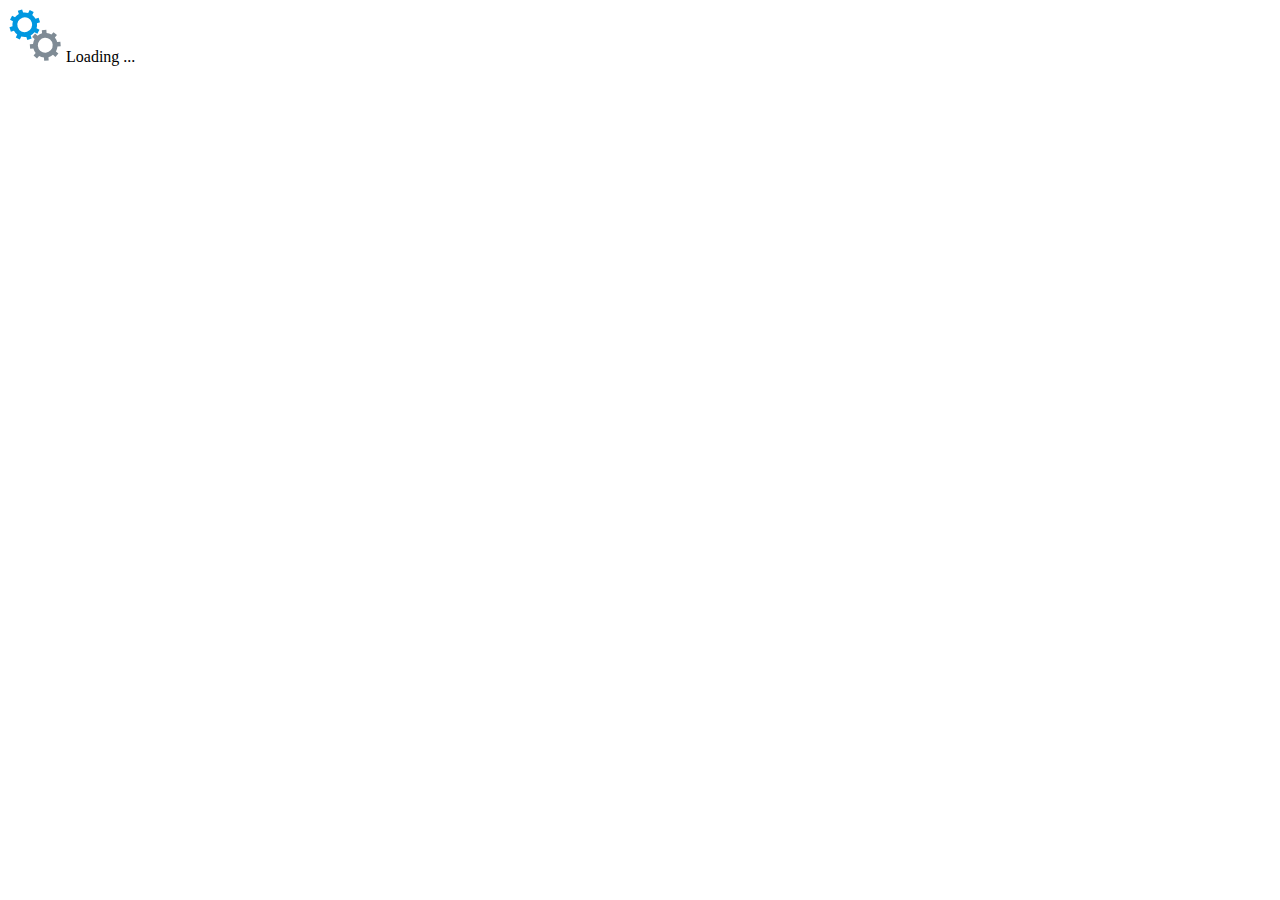
==== dolphinscheduler-all/src/main/resources/static/index.html @ a117adda "全并为一个单体程序" ====
<!doctype html><html><head><meta charset="utf-8"><meta http-equiv="X-UA-Compatible" content="IE=edge,chrome=1"><meta http-equiv="Cache-Control" content="no-cache, no-store, must-revalidate"><meta http-equiv="Pragma" content="no-cache"><meta http-equiv="Expires" content="0"><meta name="apple-mobile-web-app-capable" content="yes"><meta name="apple-mobile-web-app-title" content="标题"><meta name="apple-mobile-web-app-status-bar-style" content="black-translucent"><meta name="format-detection" content="telphone=no, email=no"><meta name="screen-orientation" content="portrait"><meta name="x5-orientation" content="portrait"><meta name="theme-color" content="#4a8dee"><meta name="msapplication-navbutton-color" content="#4a8dee"><meta name="viewport" content="width=device-width,user-scalable=no,initial-scale=1,maximum-scale=1,minimum-scale=1"><title>DolphinScheduler</title><link rel="shortcut icon" href="/dolphinscheduler/ui/favicon.png"><link href="/dolphinscheduler/ui/css/home/index.7fb2a28.css?134d9eaf7379b46f95dc" 
rel="stylesheet"></head><body><div id="app"></div><div id="contextmenu" class="contextmenu"></div><div class="global-loading"><div class="svg-box"><svg class="lds-gears" width="54px" height="54px" xmlns="http://www.w3.org/2000/svg" xmlns:xlink="http://www.w3.org/1999/xlink" viewBox="0 0 100 100" preserveAspectRatio="xMidYMid" style="background: none;"><g transform="translate(50 50)"><g transform="translate(-19 -19) scale(0.6)"><g transform="rotate(107.866)"><animateTransform attributeName="transform" type="rotate" values="0;360" keyTimes="0;1" dur="1s" begin="0s" repeatCount="indefinite"></animateTransform><path 
d="M37.3496987939662 -7 L47.3496987939662 -7 L47.3496987939662 7 L37.3496987939662 7 A38 38 0 0 1 31.359972760794346 21.46047782418268 L31.359972760794346 21.46047782418268 L38.431040572659825 28.531545636048154 L28.531545636048154 38.431040572659825 L21.46047782418268 31.359972760794346 A38 38 0 0 1 7.0000000000000036 37.3496987939662 L7.0000000000000036 37.3496987939662 L7.000000000000004 47.3496987939662 L-6.999999999999999 47.3496987939662 L-7 37.3496987939662 A38 38 0 0 1 -21.46047782418268 31.35997276079435 L-21.46047782418268 31.35997276079435 L-28.531545636048154 38.431040572659825 L-38.43104057265982 28.531545636048158 L-31.359972760794346 21.460477824182682 A38 38 0 0 1 -37.3496987939662 7.000000000000007 L-37.3496987939662 7.000000000000007 L-47.3496987939662 7.000000000000008 L-47.3496987939662 -6.9999999999999964 L-37.3496987939662 -6.999999999999997 A38 38 0 0 1 -31.35997276079435 -21.460477824182675 L-31.35997276079435 -21.460477824182675 L-38.431040572659825 -28.531545636048147 L-28.53154563604818 -38.4310405726598 L-21.4604778241827 -31.35997276079433 A38 38 0 0 1 -6.999999999999992 -37.3496987939662 L-6.999999999999992 -37.3496987939662 L-6.999999999999994 -47.3496987939662 L6.999999999999977 -47.3496987939662 L6.999999999999979 -37.3496987939662 A38 38 0 0 1 21.460477824182686 -31.359972760794342 L21.460477824182686 -31.359972760794342 L28.531545636048158 -38.43104057265982 L38.4310405726598 -28.53154563604818 L31.35997276079433 -21.4604778241827 A38 38 0 0 1 37.3496987939662 -6.999999999999995 M0 -23A23 23 0 1 0 0 23 A23 23 0 1 0 0 -23" 
fill="#0097e0"></path></g></g><g transform="translate(19 19) scale(0.6)"><g transform="rotate(229.634)"><animateTransform attributeName="transform" type="rotate" values="360;0" keyTimes="0;1" dur="1s" begin="-0.0625s" repeatCount="indefinite"></animateTransform><path 
d="M37.3496987939662 -7 L47.3496987939662 -7 L47.3496987939662 7 L37.3496987939662 7 A38 38 0 0 1 31.359972760794346 21.46047782418268 L31.359972760794346 21.46047782418268 L38.431040572659825 28.531545636048154 L28.531545636048154 38.431040572659825 L21.46047782418268 31.359972760794346 A38 38 0 0 1 7.0000000000000036 37.3496987939662 L7.0000000000000036 37.3496987939662 L7.000000000000004 47.3496987939662 L-6.999999999999999 47.3496987939662 L-7 37.3496987939662 A38 38 0 0 1 -21.46047782418268 31.35997276079435 L-21.46047782418268 31.35997276079435 L-28.531545636048154 38.431040572659825 L-38.43104057265982 28.531545636048158 L-31.359972760794346 21.460477824182682 A38 38 0 0 1 -37.3496987939662 7.000000000000007 L-37.3496987939662 7.000000000000007 L-47.3496987939662 7.000000000000008 L-47.3496987939662 -6.9999999999999964 L-37.3496987939662 -6.999999999999997 A38 38 0 0 1 -31.35997276079435 -21.460477824182675 L-31.35997276079435 -21.460477824182675 L-38.431040572659825 -28.531545636048147 L-28.53154563604818 -38.4310405726598 L-21.4604778241827 -31.35997276079433 A38 38 0 0 1 -6.999999999999992 -37.3496987939662 L-6.999999999999992 -37.3496987939662 L-6.999999999999994 -47.3496987939662 L6.999999999999977 -47.3496987939662 L6.999999999999979 -37.3496987939662 A38 38 0 0 1 21.460477824182686 -31.359972760794342 L21.460477824182686 -31.359972760794342 L28.531545636048158 -38.43104057265982 L38.4310405726598 -28.53154563604818 L31.35997276079433 -21.4604778241827 A38 38 0 0 1 37.3496987939662 -6.999999999999995 M0 -23A23 23 0 1 0 0 23 A23 23 0 1 0 0 -23" 
fill="#7f8b95"></path></g></g></g></svg> <span class="sp1">Loading ...</span></div></div><script src="/dolphinscheduler/ui/js/home/index.16958ce.js?134d9eaf7379b46f95dc"></script></body></html>
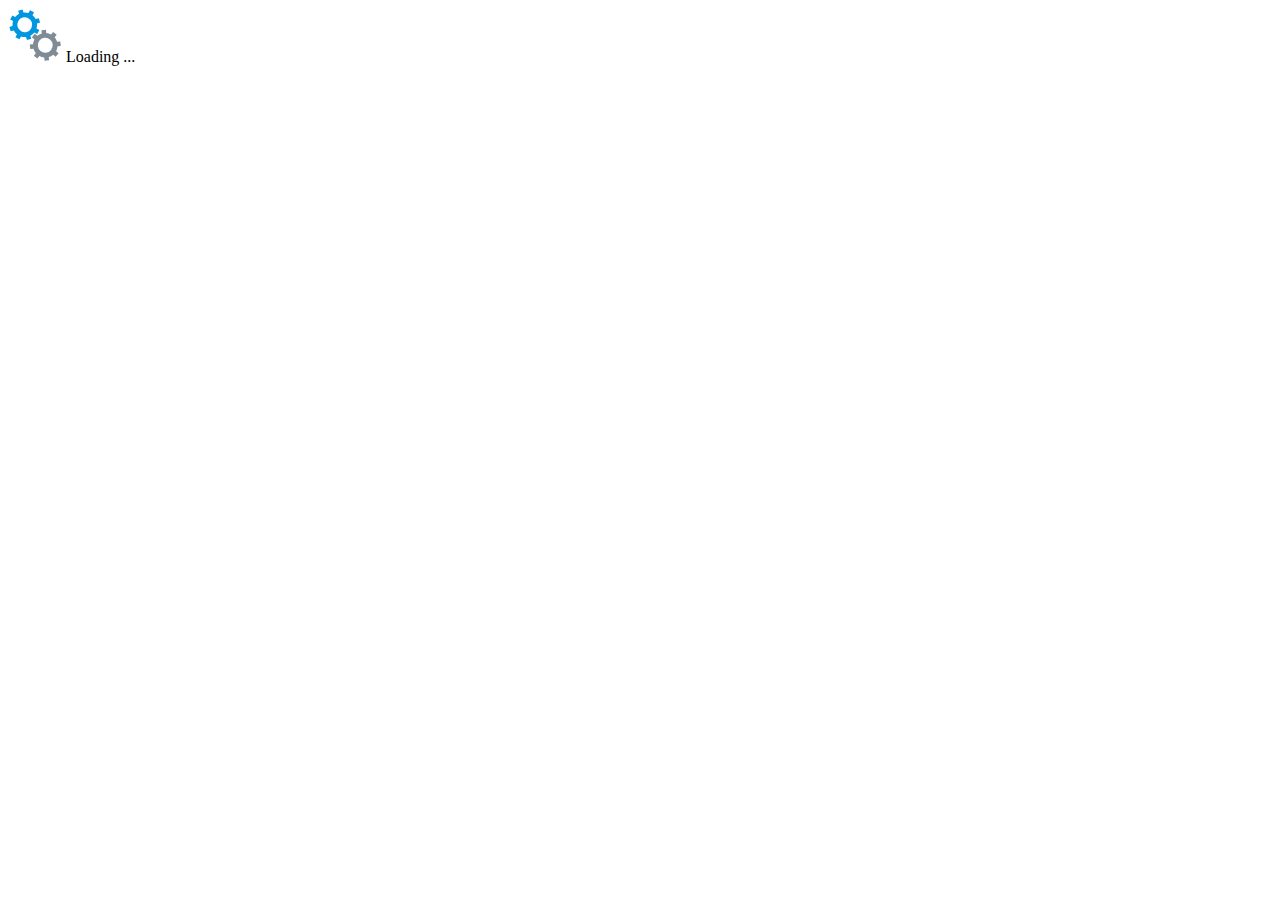
==== commit dba17660: "更改 master.max.cpuload.avg:98 master.reserved.memory:0.1 增加任务编辑弹框宽 增加打包脚本" ====
--- a/dolphinscheduler-all/src/main/resources/static/index.html
+++ b/dolphinscheduler-all/src/main/resources/static/index.html
@@ -1,6 +1,6 @@
-<!doctype html><html><head><meta charset="utf-8"><meta http-equiv="X-UA-Compatible" content="IE=edge,chrome=1"><meta http-equiv="Cache-Control" content="no-cache, no-store, must-revalidate"><meta http-equiv="Pragma" content="no-cache"><meta http-equiv="Expires" content="0"><meta name="apple-mobile-web-app-capable" content="yes"><meta name="apple-mobile-web-app-title" content="标题"><meta name="apple-mobile-web-app-status-bar-style" content="black-translucent"><meta name="format-detection" content="telphone=no, email=no"><meta name="screen-orientation" content="portrait"><meta name="x5-orientation" content="portrait"><meta name="theme-color" content="#4a8dee"><meta name="msapplication-navbutton-color" content="#4a8dee"><meta name="viewport" content="width=device-width,user-scalable=no,initial-scale=1,maximum-scale=1,minimum-scale=1"><title>DolphinScheduler</title><link rel="shortcut icon" href="/dolphinscheduler/ui/favicon.png"><link href="/dolphinscheduler/ui/css/home/index.7fb2a28.css?134d9eaf7379b46f95dc" 
+<!doctype html><html><head><meta charset="utf-8"><meta http-equiv="X-UA-Compatible" content="IE=edge,chrome=1"><meta http-equiv="Cache-Control" content="no-cache, no-store, must-revalidate"><meta http-equiv="Pragma" content="no-cache"><meta http-equiv="Expires" content="0"><meta name="apple-mobile-web-app-capable" content="yes"><meta name="apple-mobile-web-app-title" content="标题"><meta name="apple-mobile-web-app-status-bar-style" content="black-translucent"><meta name="format-detection" content="telphone=no, email=no"><meta name="screen-orientation" content="portrait"><meta name="x5-orientation" content="portrait"><meta name="theme-color" content="#4a8dee"><meta name="msapplication-navbutton-color" content="#4a8dee"><meta name="viewport" content="width=device-width,user-scalable=no,initial-scale=1,maximum-scale=1,minimum-scale=1"><title>DolphinScheduler</title><link rel="shortcut icon" href="/dolphinscheduler/ui/favicon.png"><link href="/dolphinscheduler/ui/css/home/index.7fb2a28.css?49a3c5460f13a5ecc6d3" 
 rel="stylesheet"></head><body><div id="app"></div><div id="contextmenu" class="contextmenu"></div><div class="global-loading"><div class="svg-box"><svg class="lds-gears" width="54px" height="54px" xmlns="http://www.w3.org/2000/svg" xmlns:xlink="http://www.w3.org/1999/xlink" viewBox="0 0 100 100" preserveAspectRatio="xMidYMid" style="background: none;"><g transform="translate(50 50)"><g transform="translate(-19 -19) scale(0.6)"><g transform="rotate(107.866)"><animateTransform attributeName="transform" type="rotate" values="0;360" keyTimes="0;1" dur="1s" begin="0s" repeatCount="indefinite"></animateTransform><path 
 d="M37.3496987939662 -7 L47.3496987939662 -7 L47.3496987939662 7 L37.3496987939662 7 A38 38 0 0 1 31.359972760794346 21.46047782418268 L31.359972760794346 21.46047782418268 L38.431040572659825 28.531545636048154 L28.531545636048154 38.431040572659825 L21.46047782418268 31.359972760794346 A38 38 0 0 1 7.0000000000000036 37.3496987939662 L7.0000000000000036 37.3496987939662 L7.000000000000004 47.3496987939662 L-6.999999999999999 47.3496987939662 L-7 37.3496987939662 A38 38 0 0 1 -21.46047782418268 31.35997276079435 L-21.46047782418268 31.35997276079435 L-28.531545636048154 38.431040572659825 L-38.43104057265982 28.531545636048158 L-31.359972760794346 21.460477824182682 A38 38 0 0 1 -37.3496987939662 7.000000000000007 L-37.3496987939662 7.000000000000007 L-47.3496987939662 7.000000000000008 L-47.3496987939662 -6.9999999999999964 L-37.3496987939662 -6.999999999999997 A38 38 0 0 1 -31.35997276079435 -21.460477824182675 L-31.35997276079435 -21.460477824182675 L-38.431040572659825 -28.531545636048147 L-28.53154563604818 -38.4310405726598 L-21.4604778241827 -31.35997276079433 A38 38 0 0 1 -6.999999999999992 -37.3496987939662 L-6.999999999999992 -37.3496987939662 L-6.999999999999994 -47.3496987939662 L6.999999999999977 -47.3496987939662 L6.999999999999979 -37.3496987939662 A38 38 0 0 1 21.460477824182686 -31.359972760794342 L21.460477824182686 -31.359972760794342 L28.531545636048158 -38.43104057265982 L38.4310405726598 -28.53154563604818 L31.35997276079433 -21.4604778241827 A38 38 0 0 1 37.3496987939662 -6.999999999999995 M0 -23A23 23 0 1 0 0 23 A23 23 0 1 0 0 -23" 
 fill="#0097e0"></path></g></g><g transform="translate(19 19) scale(0.6)"><g transform="rotate(229.634)"><animateTransform attributeName="transform" type="rotate" values="360;0" keyTimes="0;1" dur="1s" begin="-0.0625s" repeatCount="indefinite"></animateTransform><path 
 d="M37.3496987939662 -7 L47.3496987939662 -7 L47.3496987939662 7 L37.3496987939662 7 A38 38 0 0 1 31.359972760794346 21.46047782418268 L31.359972760794346 21.46047782418268 L38.431040572659825 28.531545636048154 L28.531545636048154 38.431040572659825 L21.46047782418268 31.359972760794346 A38 38 0 0 1 7.0000000000000036 37.3496987939662 L7.0000000000000036 37.3496987939662 L7.000000000000004 47.3496987939662 L-6.999999999999999 47.3496987939662 L-7 37.3496987939662 A38 38 0 0 1 -21.46047782418268 31.35997276079435 L-21.46047782418268 31.35997276079435 L-28.531545636048154 38.431040572659825 L-38.43104057265982 28.531545636048158 L-31.359972760794346 21.460477824182682 A38 38 0 0 1 -37.3496987939662 7.000000000000007 L-37.3496987939662 7.000000000000007 L-47.3496987939662 7.000000000000008 L-47.3496987939662 -6.9999999999999964 L-37.3496987939662 -6.999999999999997 A38 38 0 0 1 -31.35997276079435 -21.460477824182675 L-31.35997276079435 -21.460477824182675 L-38.431040572659825 -28.531545636048147 L-28.53154563604818 -38.4310405726598 L-21.4604778241827 -31.35997276079433 A38 38 0 0 1 -6.999999999999992 -37.3496987939662 L-6.999999999999992 -37.3496987939662 L-6.999999999999994 -47.3496987939662 L6.999999999999977 -47.3496987939662 L6.999999999999979 -37.3496987939662 A38 38 0 0 1 21.460477824182686 -31.359972760794342 L21.460477824182686 -31.359972760794342 L28.531545636048158 -38.43104057265982 L38.4310405726598 -28.53154563604818 L31.35997276079433 -21.4604778241827 A38 38 0 0 1 37.3496987939662 -6.999999999999995 M0 -23A23 23 0 1 0 0 23 A23 23 0 1 0 0 -23" 
-fill="#7f8b95"></path></g></g></g></svg> <span class="sp1">Loading ...</span></div></div><script src="/dolphinscheduler/ui/js/home/index.16958ce.js?134d9eaf7379b46f95dc"></script></body></html>+fill="#7f8b95"></path></g></g></g></svg> <span class="sp1">Loading ...</span></div></div><script src="/dolphinscheduler/ui/js/home/index.bef8545.js?49a3c5460f13a5ecc6d3"></script></body></html>